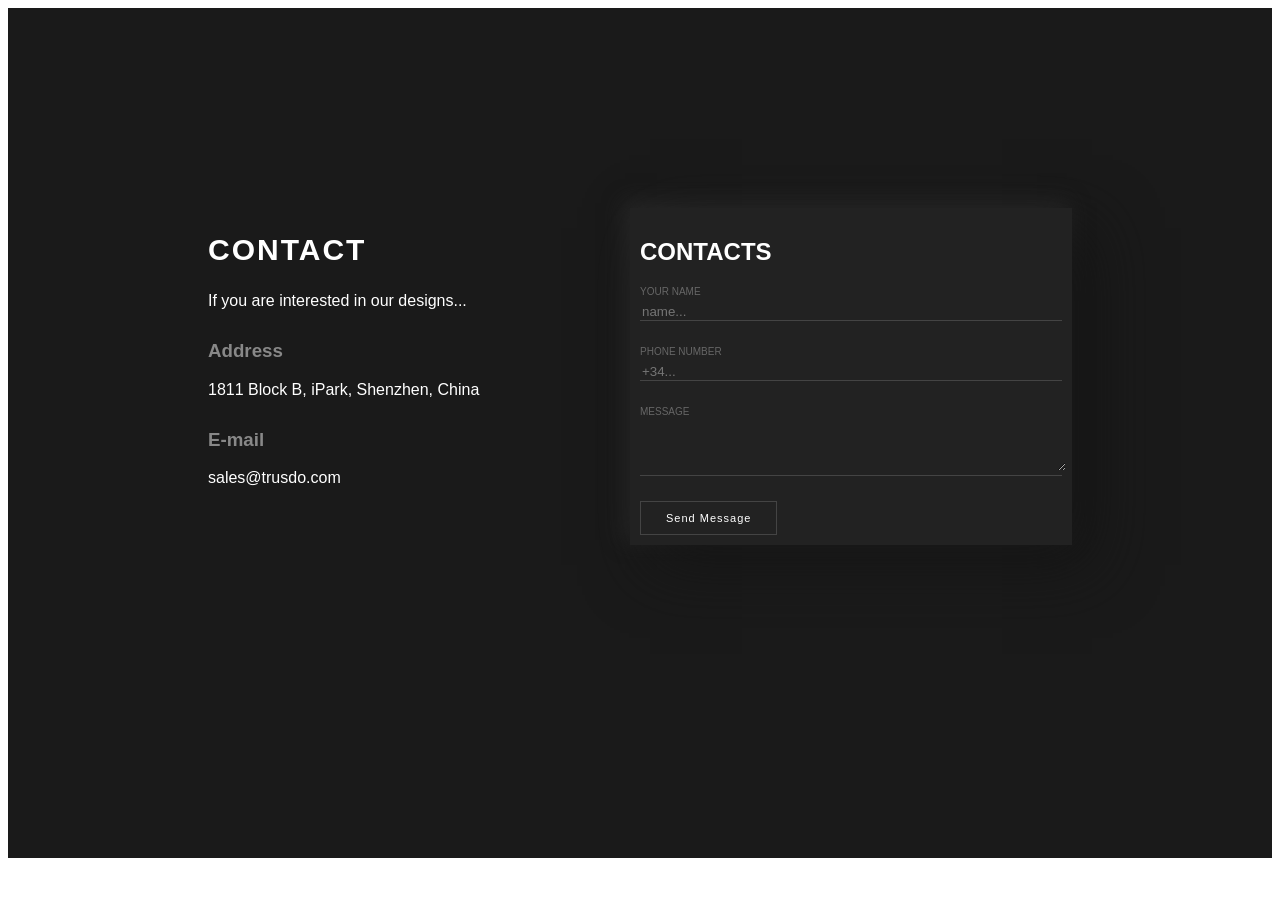
==== contact.html @ 807f7cba "Add files via upload" ====
<!DOCTYPE html>
<html lang="en">

<head>
    <meta charset="UTF-8">
    <meta name="viewport" content="width=device-width, initial-scale=1.0">
    <title>Document</title>
    <link rel="stylesheet" href="style2.css">
</head>

<body>

    <section class="contact-section">
        <div class="contact-info">
            <h2>CONTACT</h2>
            <p class="subtitle">If you are interested in our designs...</p>

            <div class="info-block">
                <h3>Address</h3>
                <p>1811 Block B, iPark, Shenzhen, China</p>
            </div>

            <div class="info-block">
                <h3>E-mail</h3>
                <p>sales@trusdo.com</p>
            </div>
        </div>

        <div class="contact-form-card">
            <h2>CONTACTS</h2>
            <form>

                <div class="input-group">
                    
                    <label> Your Name</label>
                    <input type="text" placeholder="name..." >
                </div>

                <div class="input-group">
                     <label> Phone Number</label>
                     <input type="tel" placeholder="+34...">
                </div>

                <div class="input-group">
                     <label> Message</label>
                     <textarea  rows="3" ></textarea>
                </div>


            </form>
           <button type="submit" class="send-btn"> Send Message</button>

        </div>
    </section>



</body>

</html>
---- style2.css ----
.contact-section {
  display: flex;
  justify-content: center;
  align-items: flex-start;
  padding: 200px;
  background-color: #1a1a1a;
  color: white;
  font-family: 'Montserrat', sans-serif;
  height: 50vh;
  
}

/* Лявата част */
.contact-info { flex: 1;  }
.contact-info h2 { letter-spacing: 2px; font-size: 30px;}
.contact-info h3 { color: #888;  }
.contact-info p {  margin-bottom: 30px; }

/* Дясната част (Картата на формата) */
.contact-form-card {
  flex: 1;
  padding: 10px;
  background: #222; /* Малко по-светло от основния фон */
  max-height: 450px;
  
  /* Ефектът на сянката от картинката */
  box-shadow: 20px 20px 60px #151515, -5px -5px 20px #2a2a2a;
}

.input-group {
   margin-bottom: 25px;
   border-bottom: 1px solid #444;
}

.input-group label {
  display: block;
  color: #666;
  text-transform: uppercase;
  font-size: 10px;
  margin-bottom: 5px;
  
}

.input-group input, .input-group textarea {
  border-bottom: #151515;
  width: 100%;
  color: white;
  background: transparent;
  border: none;
  outline: none;
   /* Маха синята рамка при клик */
}

/* Бутонът */
.send-btn {
  background-color: transparent;
  border: 1px solid #444;
  color: white;
  padding: 10px 25px;
  letter-spacing: 1px;
  font-size: 11px;
  cursor: pointer;
  transition: 0.5s;
}

.send-btn:hover {
  background: white;
  color: black;
}
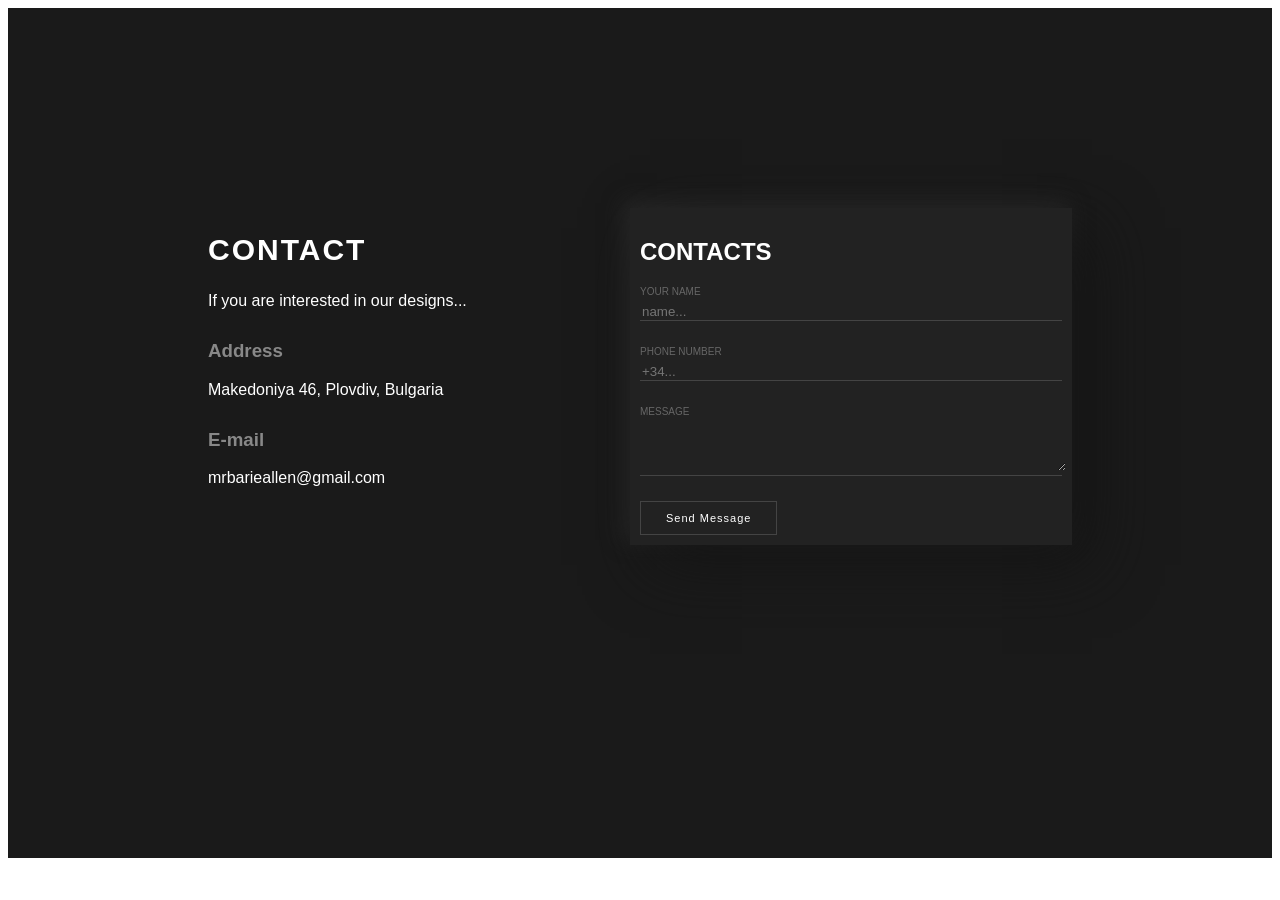
==== commit 6daf5e3e: "Update contact.html" ====
--- a/contact.html
+++ b/contact.html
@@ -17,12 +17,12 @@
 
             <div class="info-block">
                 <h3>Address</h3>
-                <p>1811 Block B, iPark, Shenzhen, China</p>
+                <p>Makedoniya 46, Plovdiv, Bulgaria</p>
             </div>
 
             <div class="info-block">
                 <h3>E-mail</h3>
-                <p>sales@trusdo.com</p>
+                <p>mrbarieallen@gmail.com</p>
             </div>
         </div>
 
@@ -57,4 +57,4 @@
 
 </body>
 
-</html>+</html>
